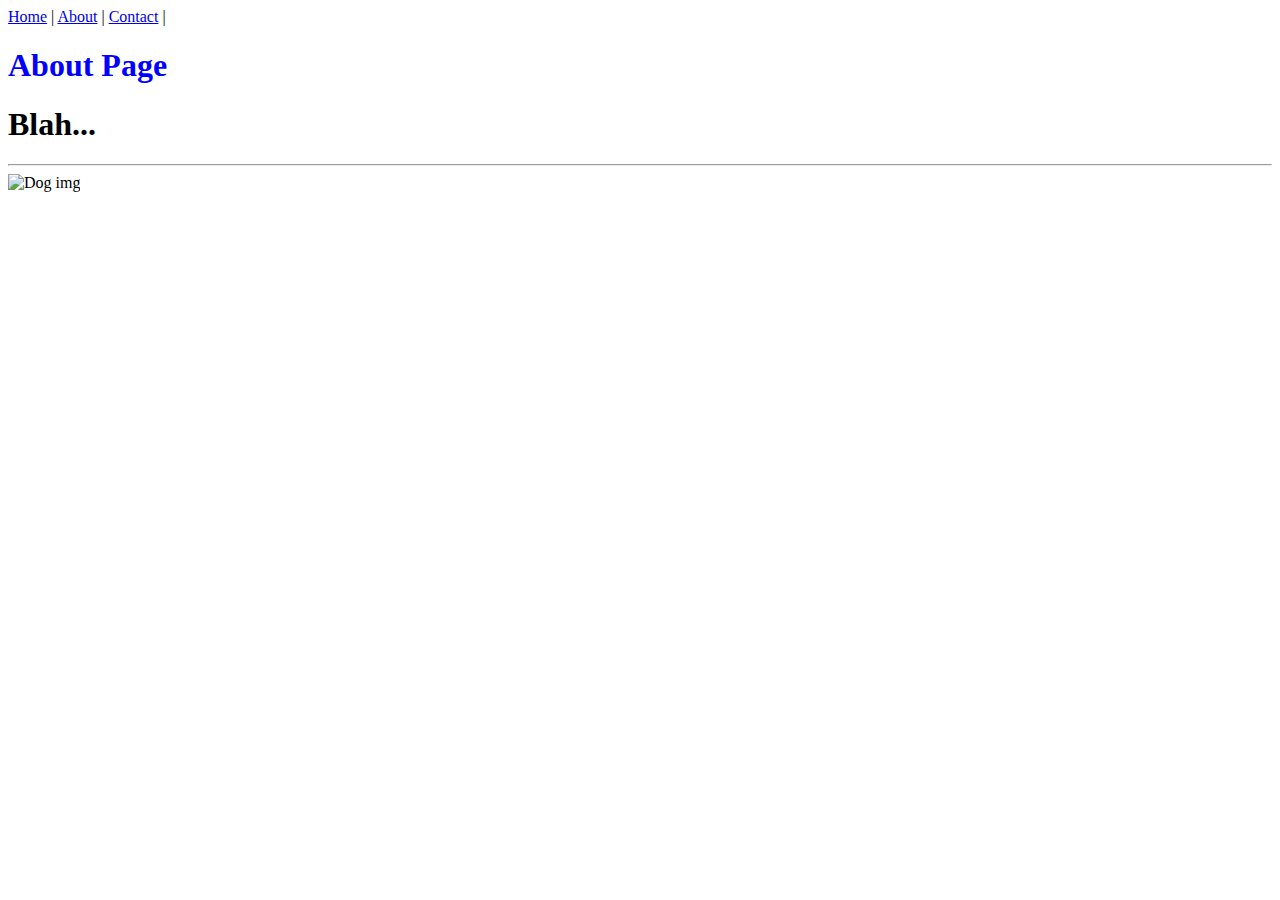
==== about.html @ 5812820d "add color" ====
<!DOCTYPE html>
<html lang="en">
<head>
  <meta charset="UTF-8">
  <meta name="viewport" content="width=device-width, initial-scale=1.0">
  <title>Ni hao ma hao honk honk Website</title>
</head>
<body>
  <a href="index.html">Home</a> |
  <a href="about.html">About</a> |
  <a href="contact.html">Contact</a> |
  <h1 style="color:#0000ff;">About Page</h1>
  <h1>Blah...</h1>
  <hr>
  <img src="/img/happy1.png" alt="Dog img" width="64" height="64">
  
</body>
</html>
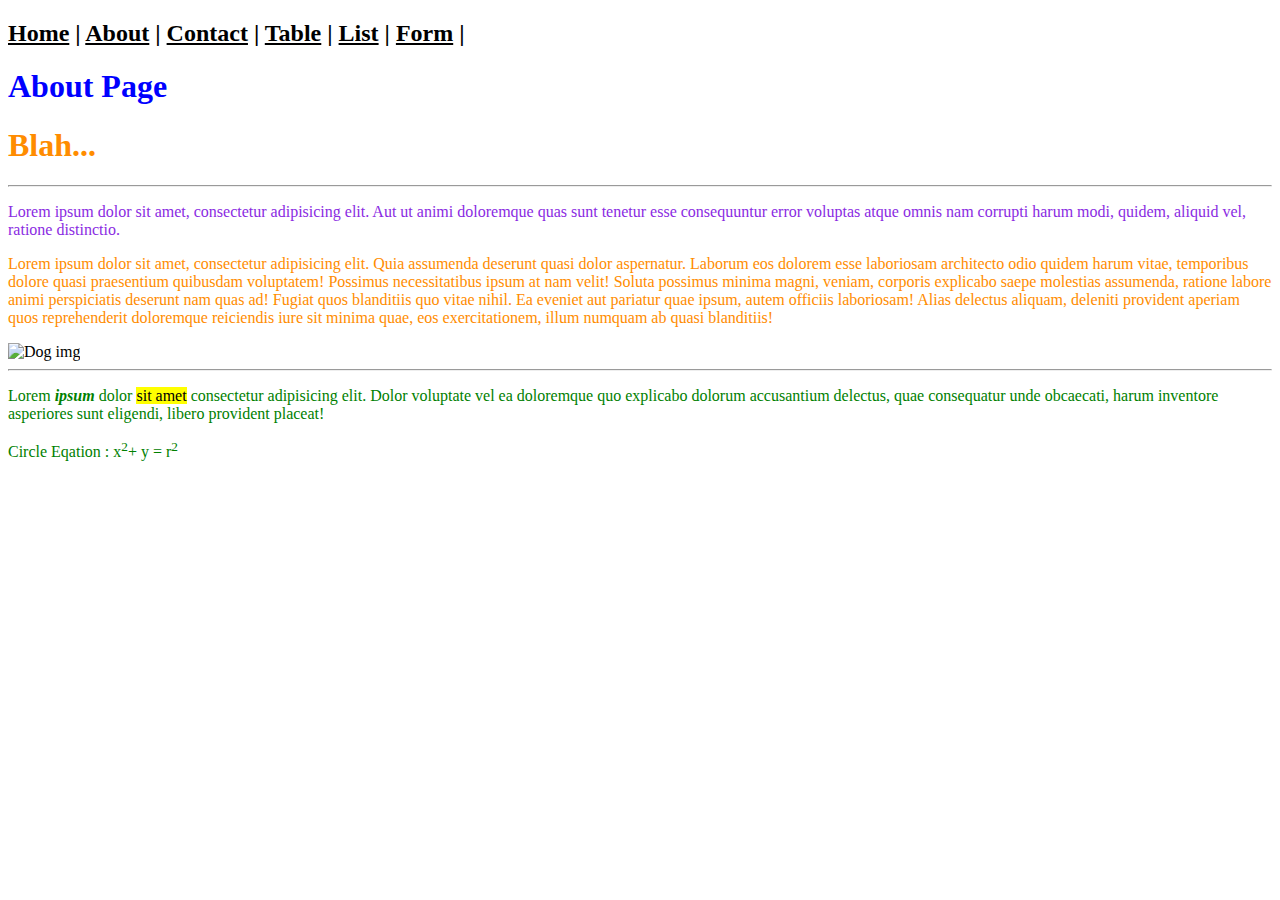
==== commit 920352af: "Edit menu" ====
--- a/about.html
+++ b/about.html
@@ -3,16 +3,38 @@
 <head>
   <meta charset="UTF-8">
   <meta name="viewport" content="width=device-width, initial-scale=1.0">
-  <title>Ni hao ma hao honk honk Website</title>
+  <title>Website</title>
+  <link rel="stylesheet" href="css/mystyle.css">
+  <style>
+      h1{
+        color : red;
+      }
+      p{
+        color : green;
+      }
+  </style>
 </head>
 <body>
-  <a href="index.html">Home</a> |
-  <a href="about.html">About</a> |
-  <a href="contact.html">Contact</a> |
+  <header>
+    <h2>
+      <a href="index.html" style="color: rgb(0, 0, 0);">Home</a> |
+      <a href="about.html" style="color: black;">About</a> |
+      <a href="contact.html" style="color: black;">Contact</a> |
+      <a href="table.html" style="color: black;">Table</a> |
+      <a href="list.html" style="color: black;">List</a> |
+      <a href="form.html" style="color: black;">Form</a> |
+    </h2>
+  </header>
   <h1 style="color:#0000ff;">About Page</h1>
-  <h1>Blah...</h1>
+  <h1 class="p2">Blah...</h1>
   <hr>
-  <img src="/img/happy1.png" alt="Dog img" width="64" height="64">
-  
+  <p id="p1">Lorem ipsum dolor sit amet, consectetur adipisicing elit. Aut ut animi doloremque quas sunt tenetur esse consequuntur error voluptas atque omnis nam corrupti harum modi, quidem, aliquid vel, ratione distinctio.</p>
+  <p class="p2">Lorem ipsum dolor sit amet, consectetur adipisicing elit. Quia assumenda deserunt quasi dolor aspernatur. Laborum eos dolorem esse laboriosam architecto odio quidem harum vitae, temporibus dolore quasi praesentium quibusdam voluptatem!
+  Possimus necessitatibus ipsum at nam velit! Soluta possimus minima magni, veniam, corporis explicabo saepe molestias assumenda, ratione labore animi perspiciatis deserunt nam quas ad! Fugiat quos blanditiis quo vitae nihil.
+  Ea eveniet aut pariatur quae ipsum, autem officiis laboriosam! Alias delectus aliquam, deleniti provident aperiam quos reprehenderit doloremque reiciendis iure sit minima quae, eos exercitationem, illum numquam ab quasi blanditiis!</p>
+  <img src="/img/a.png" alt="Dog img" width="64" height="64">
+  <hr>
+  <p>Lorem <b><i>ipsum</i></b> dolor <mark>sit amet</mark>  consectetur adipisicing elit. Dolor voluptate vel ea doloremque quo explicabo dolorum accusantium delectus, quae consequatur unde obcaecati, harum inventore asperiores sunt eligendi, libero provident placeat!</p>
+  <p>Circle Eqation : x<sup>2</sup>+ y = r<sup>2</sup></p>
 </body>
 </html>--- a/css/mystyle.css
+++ b/css/mystyle.css
@@ -0,0 +1,8 @@
+p#p1 {
+  color : blueviolet;
+}
+.p2{
+  color: darkorange;
+}
+
+
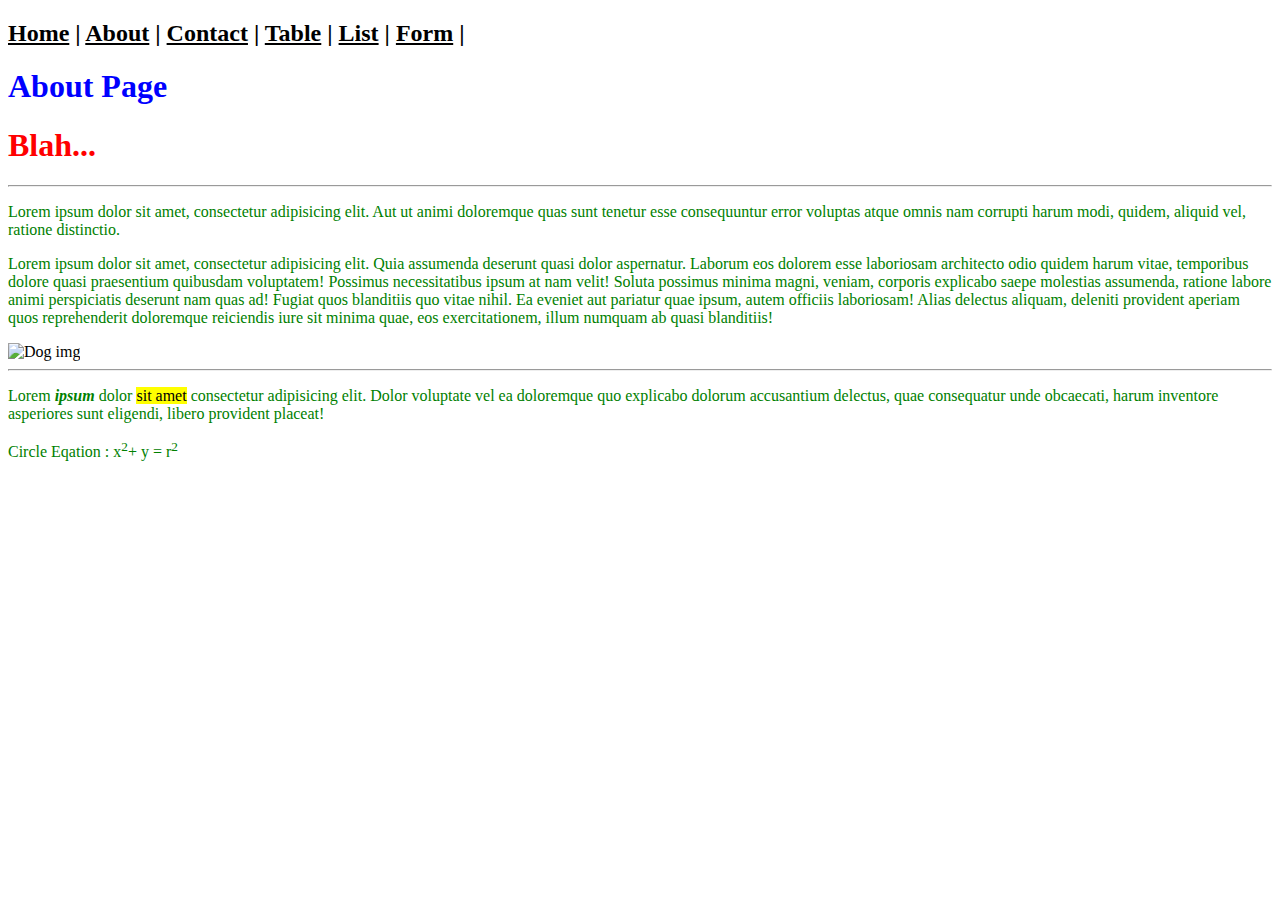
==== commit b78f47eb: "Change styleshesst" ====
--- a/about.html
+++ b/about.html
@@ -4,7 +4,7 @@
   <meta charset="UTF-8">
   <meta name="viewport" content="width=device-width, initial-scale=1.0">
   <title>Website</title>
-  <link rel="stylesheet" href="css/mystyle.css">
+  <link rel="stylesheet" href="css/about.css">
   <style>
       h1{
         color : red;
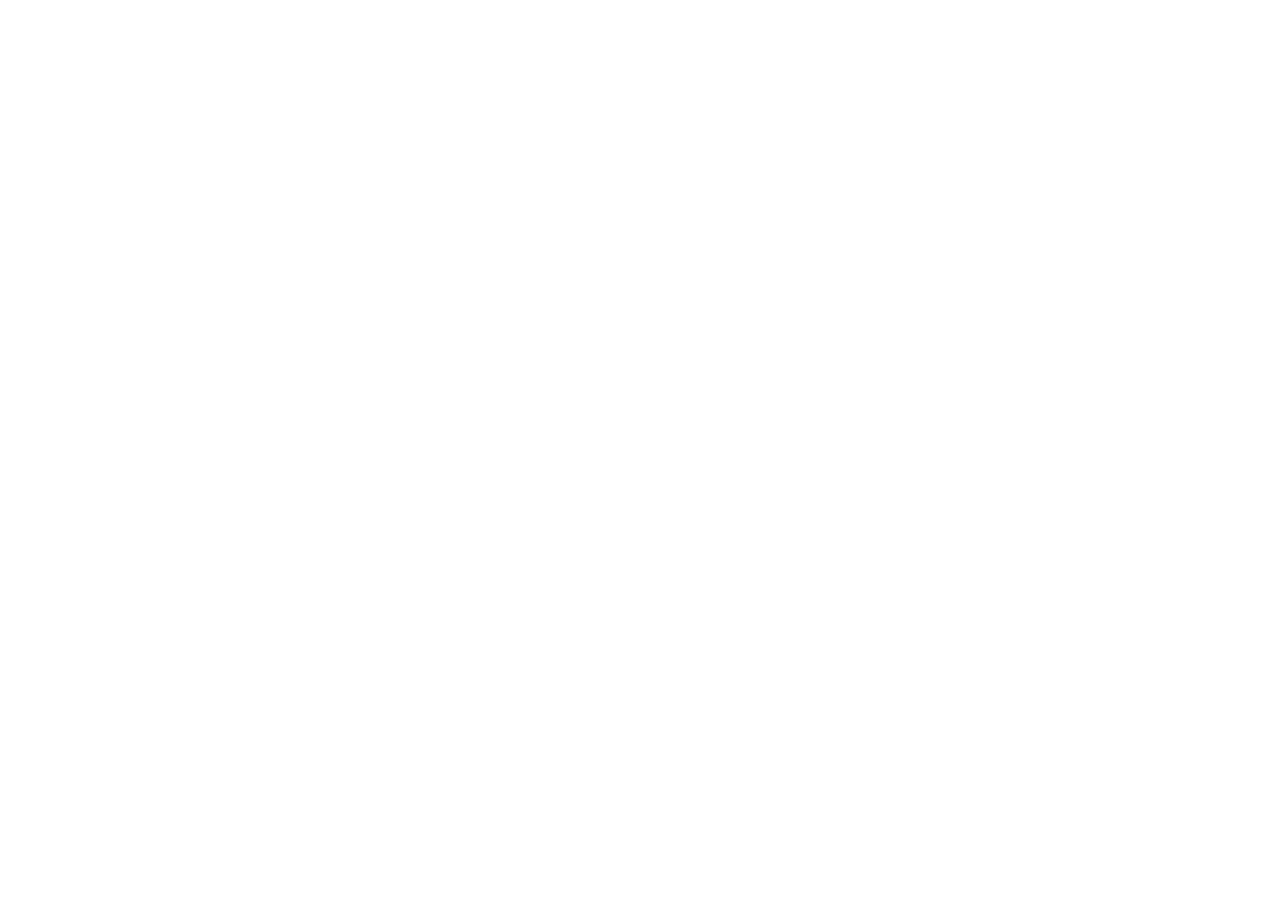
==== commit 913a4471: "Chang title" ====
--- a/about.html
+++ b/about.html
@@ -3,7 +3,7 @@
 <head>
   <meta charset="UTF-8">
   <meta name="viewport" content="width=device-width, initial-scale=1.0">
-  <title>Website</title>
+  <title>About Page</title>
   <link rel="stylesheet" href="css/about.css">
   <style>
       h1{
@@ -15,17 +15,27 @@
   </style>
 </head>
 <body>
-  <header>
+  <div class="mune">
+      <a href="index.html" style="color: white;">Home</a> 
+      <a href="about.html" style="color: white;">About</a> 
+      <a href="contact.html" style="color: white;">Contact</a> 
+      <a href="table.html" style="color: white;">Table</a> 
+      <a href="list.html" style="color: white;">List</a> 
+      <a href="form.html" style="color: white;">Form</a>
+      <span></span>
+  </div>
+  
+  <!-- <header>
     <h2>
       <a href="index.html" style="color: rgb(0, 0, 0);">Home</a> |
       <a href="about.html" style="color: black;">About</a> |
       <a href="contact.html" style="color: black;">Contact</a> |
       <a href="table.html" style="color: black;">Table</a> |
       <a href="list.html" style="color: black;">List</a> |
-      <a href="form.html" style="color: black;">Form</a> |
+      <a href="form.html" style="color: black;">Form</a> 
     </h2>
-  </header>
-  <h1 style="color:#0000ff;">About Page</h1>
+  </header> -->
+  <!-- <h1 style="color:#0000ff;">About Page</h1>
   <h1 class="p2">Blah...</h1>
   <hr>
   <p id="p1">Lorem ipsum dolor sit amet, consectetur adipisicing elit. Aut ut animi doloremque quas sunt tenetur esse consequuntur error voluptas atque omnis nam corrupti harum modi, quidem, aliquid vel, ratione distinctio.</p>
@@ -35,6 +45,6 @@
   <img src="/img/a.png" alt="Dog img" width="64" height="64">
   <hr>
   <p>Lorem <b><i>ipsum</i></b> dolor <mark>sit amet</mark>  consectetur adipisicing elit. Dolor voluptate vel ea doloremque quo explicabo dolorum accusantium delectus, quae consequatur unde obcaecati, harum inventore asperiores sunt eligendi, libero provident placeat!</p>
-  <p>Circle Eqation : x<sup>2</sup>+ y = r<sup>2</sup></p>
+  <p>Circle Eqation : x<sup>2</sup>+ y = r<sup>2</sup></p> -->
 </body>
 </html>